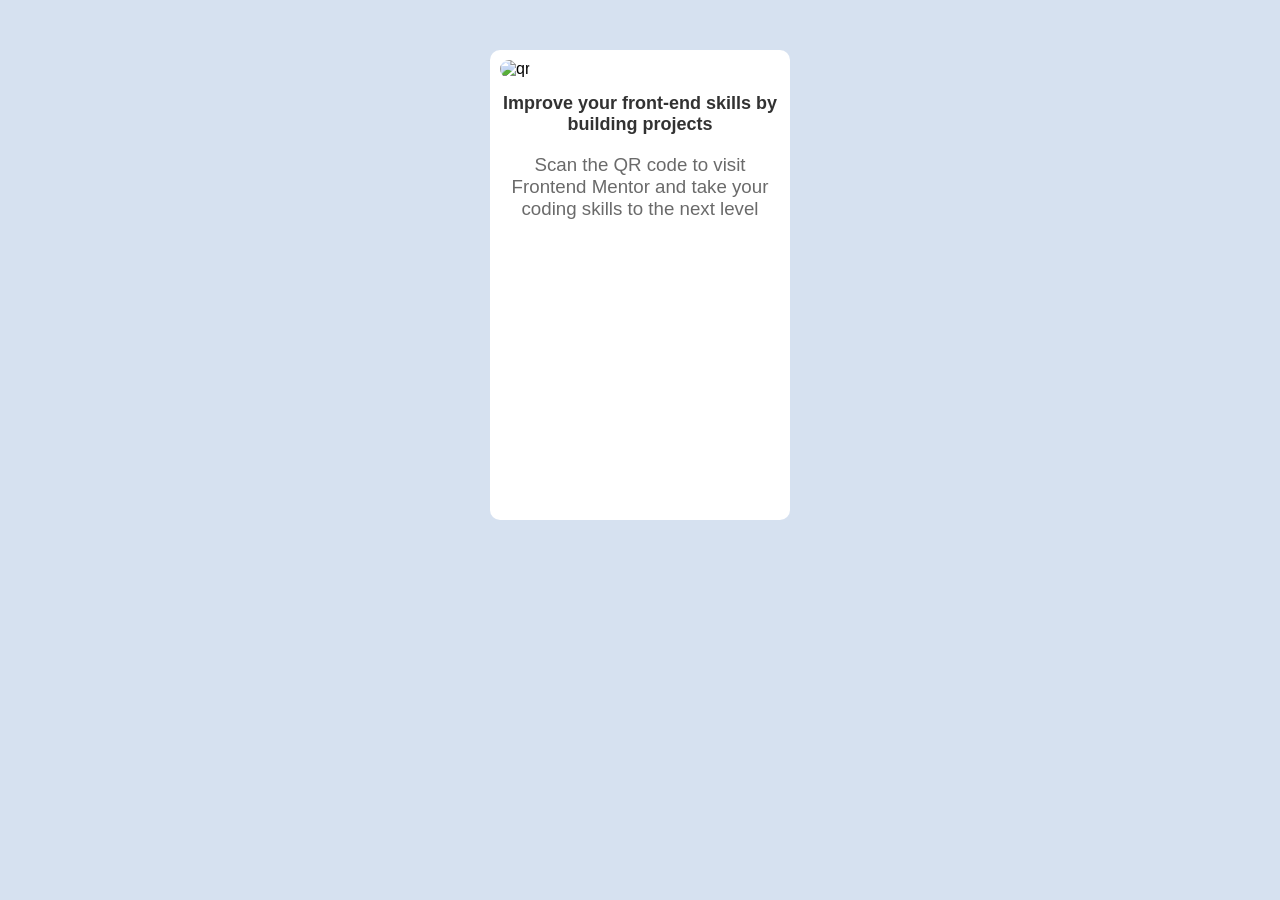
==== Qr-code-component/1.html @ 118bbabd "Add Frontend Mentor Project" ====
<!DOCTYPE html>
<html lang="en">
<head>
    <meta charset="UTF-8">
    <meta name="viewport" content="width=device-width, initial-scale=1.0">
    <title>Qr-code-component</title>
    <link rel="stylesheet" href="1.css">
</head>
<body>
    <div class="outer">
        <div class="inner">
            <div class="qr">
                <img src="/front_Mentor/Qr-code-component/1.png" alt="qr">
                <h2>Improve your front-end skills by building projects</h2>
                <h3>Scan the QR code to visit Frontend Mentor and take your coding skills to the next level</h3>
            </div>
        </div>
    </div>
</body>
</html>
---- Qr-code-component/1.css ----
body{
    margin: 0;
    padding: 0;
    background-color: #D6E1F0;
    font-family:Arial, Helvetica, sans-serif
}
.outer{
    display: flex;
    justify-content: center;
    align-items: center;
    margin-top: 50px;

}
.inner{
    width: 300px;
    height: 470px;
    background-color: white;
    border-radius: 10px;
    display: flex;
    justify-content: center;
}
.qr{
    width: 280px;
    height: 280px;
    /* background-image: url(1.png); */
    background-size: cover;
    margin-top: 10px;
}
img{
    width: 280px;
    height: 280px;
    border-radius: 10px; 
}
h2{
    text-align: center;
    opacity: 0.8;
    font-size: 18px;
    font-weight: 800;
    /* line-height: 20px; */
}
h3{
    text-align: center;
    font-weight: 100;
    opacity: 0.58;
}
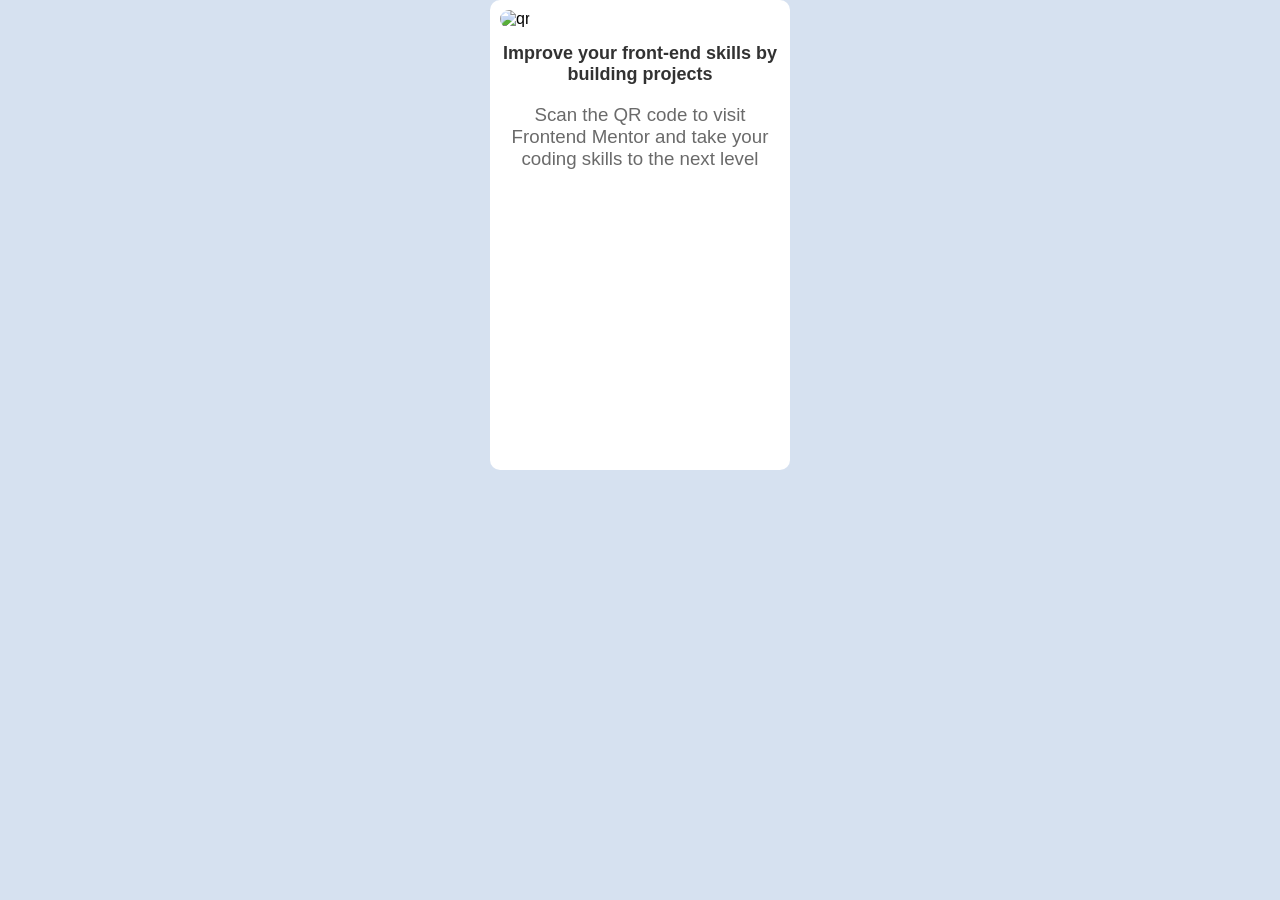
==== commit 03c4862f: "added new project called result summary content" ====
--- a/Qr-code-component/1.html
+++ b/Qr-code-component/1.html
@@ -10,7 +10,7 @@
     <div class="outer">
         <div class="inner">
             <div class="qr">
-                <img src="/front_Mentor/Qr-code-component/1.png" alt="qr">
+                <img src="/front_Mentor/Qr-code-component/image/1.png" alt="qr">
                 <h2>Improve your front-end skills by building projects</h2>
                 <h3>Scan the QR code to visit Frontend Mentor and take your coding skills to the next level</h3>
             </div>
--- a/Qr-code-component/1.css
+++ b/Qr-code-component/1.css
@@ -8,7 +8,7 @@
     display: flex;
     justify-content: center;
     align-items: center;
-    margin-top: 50px;
+    margin-top: 50vp;
 
 }
 .inner{
